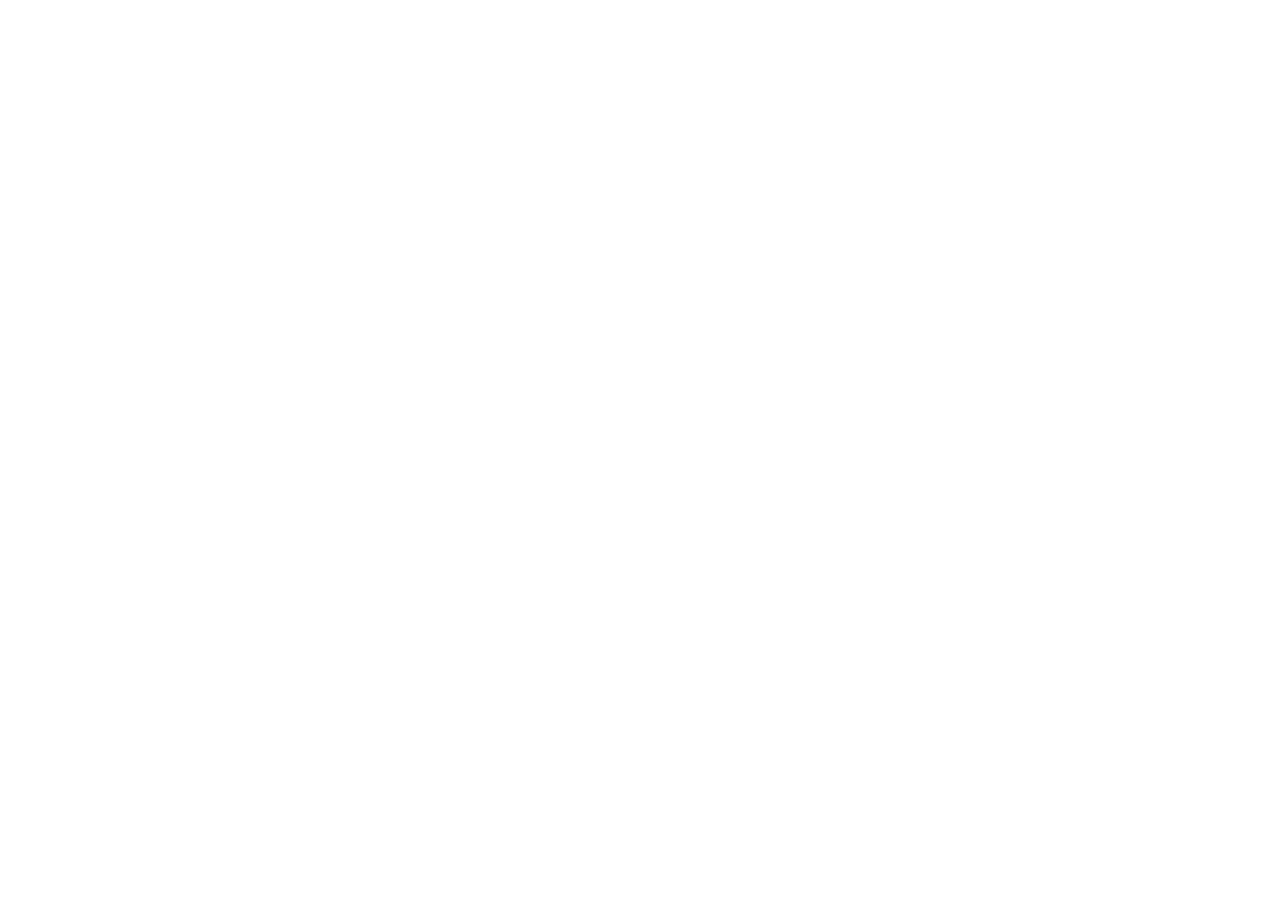
==== actividad.html @ bc6dc99a "creacion del proyecto" ====
<!DOCTYPE html>
<html lang="en">
<head>
    <meta charset="UTF-8">
    <meta http-equiv="X-UA-Compatible" content="IE=edge">
    <meta name="viewport" content="width=device-width, initial-scale=1.0">
    <title>Document</title>
</head>
<body>
    
</body>
</html>
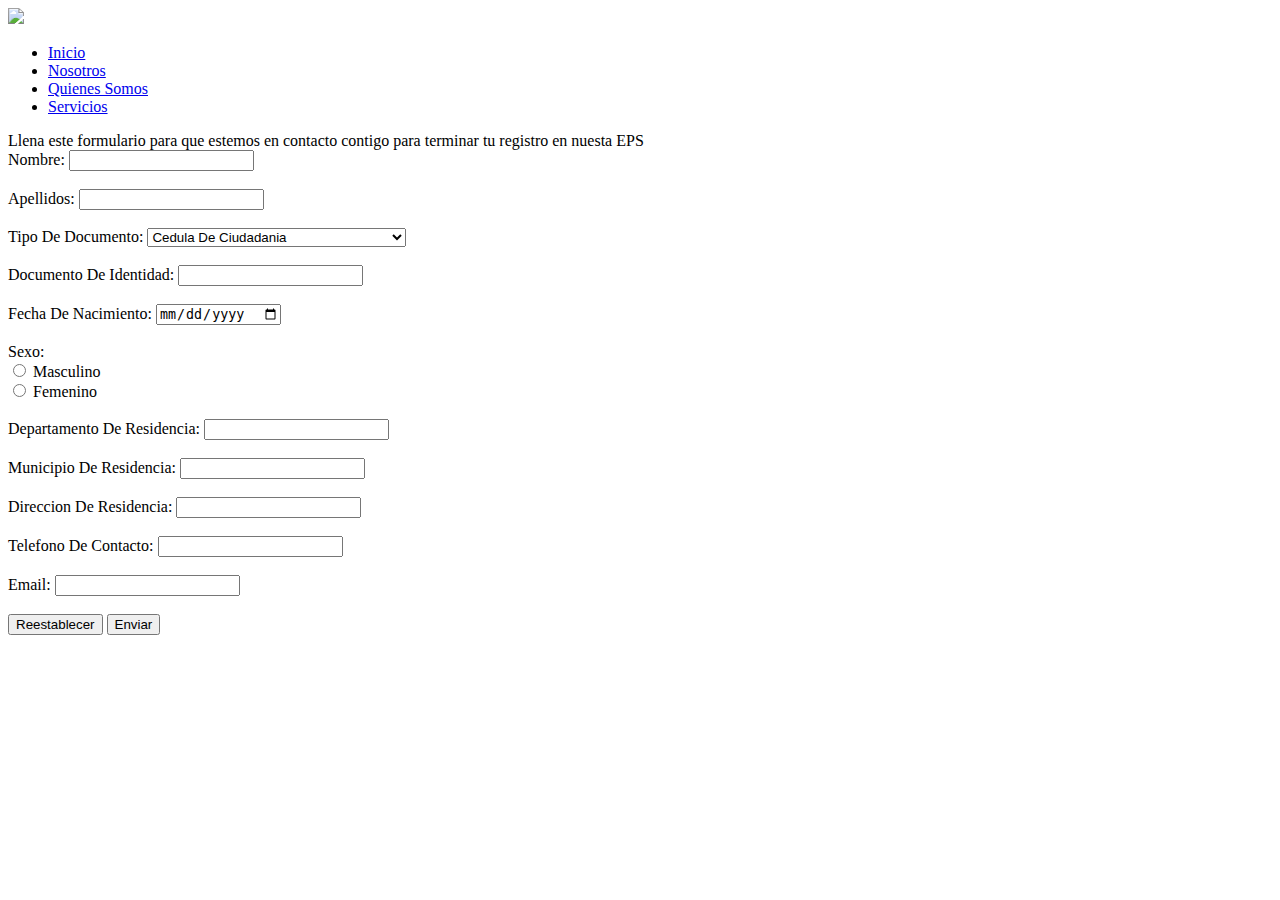
==== commit 1497b178: "subí HTMl de un formulario" ====
--- a/actividad.html
+++ b/actividad.html
@@ -4,9 +4,117 @@
     <meta charset="UTF-8">
     <meta http-equiv="X-UA-Compatible" content="IE=edge">
     <meta name="viewport" content="width=device-width, initial-scale=1.0">
-    <title>Document</title>
+    <title>Formulario</title>
+    <link rel="stylesheet" href="formulario.css">
 </head>
 <body>
+    <header>
+        <img id="logo" src="imagenes/logo cafam.png">
+        <nav>
+            <ul>
+                <li><a href="https://www.cafam.com.co/" target="_blank" > Inicio</a></li>
+                <li><a href="https://www.cafam.com.co/" target="_blank" >Nosotros</a></li>
+                <li><a href="https://www.cafam.com.co/" target="_blank" >Quienes Somos</a></li> 
+                <li><a href="https://www.cafam.com.co/" target="_blank" >Servicios</a></li>
+            </ul>
+        </nav>
+
+    </header>
+    <article>Llena este formulario para que estemos en contacto contigo para terminar tu registro en nuesta EPS </article>
+
+    <div id="formulario">
+
+        <form>
+            <label for="name">Nombre: </label>
+            <input type="text" name="name" required> 
+            <br>
+            <br>
+
+            <label for="surname">Apellidos: </label>
+            <input type="text" name="surname" required>
+            <br>
+            <br>
+
+
+            <label for="tipodocumento">Tipo De Documento: </label>
+            <select name="tipodocumento" id="tipodocumento">
+                <option value="ceduladeciudadania">Cedula De Ciudadania </option>
+                <option value="registrocivil">Regitro Civil</option>
+                <option value="tarjetadeidentidad">Tarjeta De Identidad</option>
+                <option value="permisoespecialdepermanencia">Permiso Especial De Permanencia PEP</option>
+                <option value="ceduladeeextanjeria">Cedula De Estanjeria</option>
+                <option value="certificadonacidovivo">Certificado Nacido Vivo</option>
+                <option value="pasaporte">Pasaporte</option>
+                <option value="salvoconducto">Salvoconducto De Permanencia</option>  
+                <option value="carnediplomatico">Carné Diplomatico</option>
+            </select>
+            <br>
+            <br>
+            
+
+            <label for="documento">Documento De Identidad: </label>
+            <input type="text" name="documento" required>
+            <br>
+            <br>
+
+            <label for="date">Fecha De Nacimiento: </label>
+            <input type="date" name="date" required>
+            <br>
+            <br>
+
+
+            <label for="Sexo">Sexo: </label>
+            <br>
+            <input id="masculino" type="radio" name="Sexo" value="Masculino">
+            <label for="masculino">Masculino</label>
+            <br>
+            <input id="femenino" type="radio" name="Sexo" value="femenino">
+            <label for="femenino">Femenino</label>
+            <br>
+            <br>
+
+            <label for="departyamentoresidencia">Departamento De Residencia: </label>
+            <input type="text" name="departyamentoresidencia">
+            <br>
+            <br>
+
+            <label for="municipioresidencia">Municipio De Residencia: </label>
+            <input type="text" name="municipioresidencia">
+            <br>
+            <br>
+
+            <label for="direccion">Direccion De Residencia: </label>
+            <input type="text" name="direccion">
+            <br>
+            <br>
+
+
+
+            <label for="telefono">Telefono De Contacto: </label>
+            <input type="tel" name="telefono" maxlength="10" required>
+            <br>
+            <br>
+
+
+            <label for="name">Email: </label>
+            <input type="email" name="email" required>
+            <br>
+            <br>
+
+
+            <input type="reset" value="Reestablecer">
+
+            <input type="submit" value="Enviar">
+
+
+
+
+
+
+        </form>
+
+    </div>
+
     
 </body>
 </html>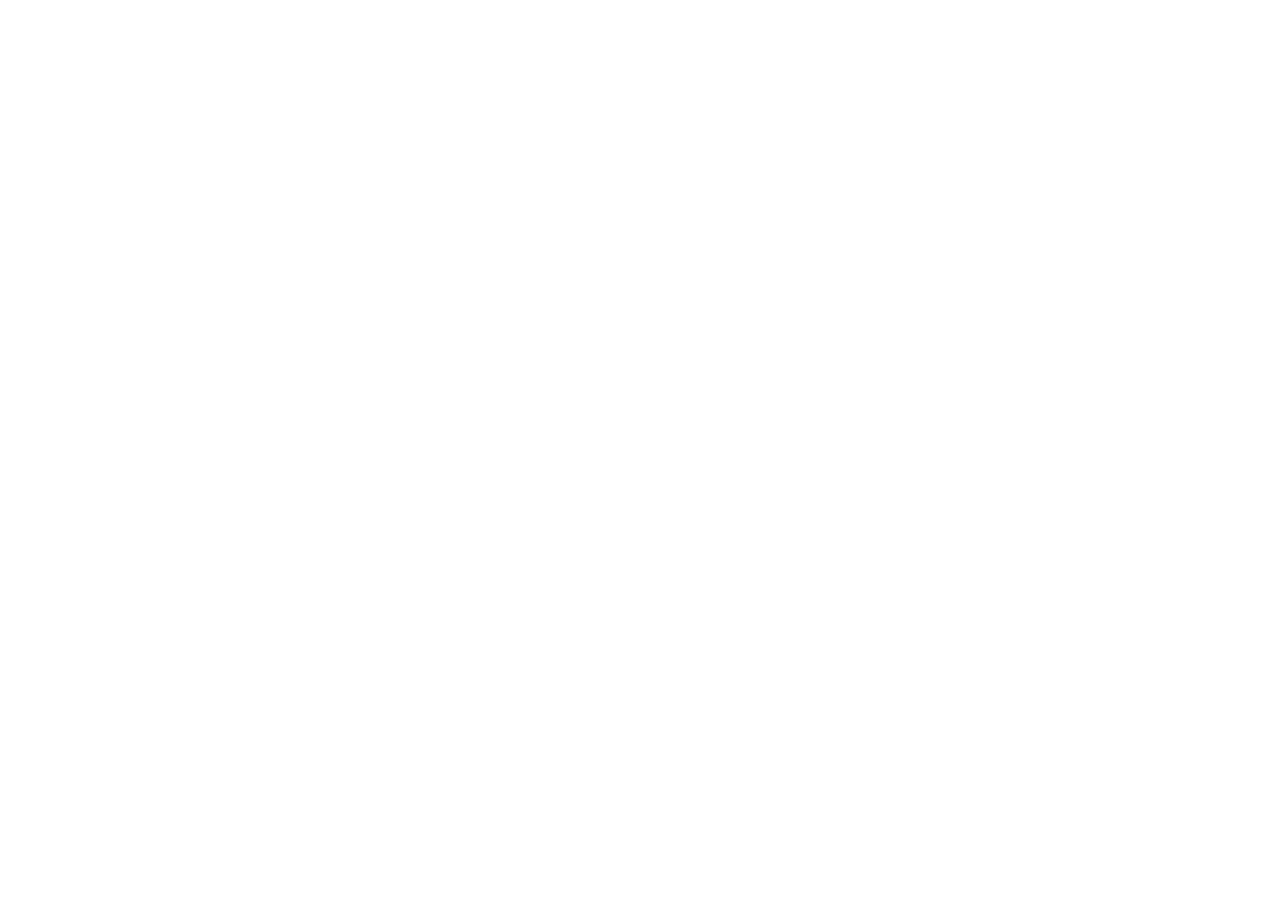
==== commit bb245b5e: "Hecho yu" ====
--- a/actividad.html
+++ b/actividad.html
@@ -4,117 +4,9 @@
     <meta charset="UTF-8">
     <meta http-equiv="X-UA-Compatible" content="IE=edge">
     <meta name="viewport" content="width=device-width, initial-scale=1.0">
-    <title>Formulario</title>
-    <link rel="stylesheet" href="formulario.css">
+    <title>Document</title>
 </head>
 <body>
-    <header>
-        <img id="logo" src="imagenes/logo cafam.png">
-        <nav>
-            <ul>
-                <li><a href="https://www.cafam.com.co/" target="_blank" > Inicio</a></li>
-                <li><a href="https://www.cafam.com.co/" target="_blank" >Nosotros</a></li>
-                <li><a href="https://www.cafam.com.co/" target="_blank" >Quienes Somos</a></li> 
-                <li><a href="https://www.cafam.com.co/" target="_blank" >Servicios</a></li>
-            </ul>
-        </nav>
 
-    </header>
-    <article>Llena este formulario para que estemos en contacto contigo para terminar tu registro en nuesta EPS </article>
-
-    <div id="formulario">
-
-        <form>
-            <label for="name">Nombre: </label>
-            <input type="text" name="name" required> 
-            <br>
-            <br>
-
-            <label for="surname">Apellidos: </label>
-            <input type="text" name="surname" required>
-            <br>
-            <br>
-
-
-            <label for="tipodocumento">Tipo De Documento: </label>
-            <select name="tipodocumento" id="tipodocumento">
-                <option value="ceduladeciudadania">Cedula De Ciudadania </option>
-                <option value="registrocivil">Regitro Civil</option>
-                <option value="tarjetadeidentidad">Tarjeta De Identidad</option>
-                <option value="permisoespecialdepermanencia">Permiso Especial De Permanencia PEP</option>
-                <option value="ceduladeeextanjeria">Cedula De Estanjeria</option>
-                <option value="certificadonacidovivo">Certificado Nacido Vivo</option>
-                <option value="pasaporte">Pasaporte</option>
-                <option value="salvoconducto">Salvoconducto De Permanencia</option>  
-                <option value="carnediplomatico">Carné Diplomatico</option>
-            </select>
-            <br>
-            <br>
-            
-
-            <label for="documento">Documento De Identidad: </label>
-            <input type="text" name="documento" required>
-            <br>
-            <br>
-
-            <label for="date">Fecha De Nacimiento: </label>
-            <input type="date" name="date" required>
-            <br>
-            <br>
-
-
-            <label for="Sexo">Sexo: </label>
-            <br>
-            <input id="masculino" type="radio" name="Sexo" value="Masculino">
-            <label for="masculino">Masculino</label>
-            <br>
-            <input id="femenino" type="radio" name="Sexo" value="femenino">
-            <label for="femenino">Femenino</label>
-            <br>
-            <br>
-
-            <label for="departyamentoresidencia">Departamento De Residencia: </label>
-            <input type="text" name="departyamentoresidencia">
-            <br>
-            <br>
-
-            <label for="municipioresidencia">Municipio De Residencia: </label>
-            <input type="text" name="municipioresidencia">
-            <br>
-            <br>
-
-            <label for="direccion">Direccion De Residencia: </label>
-            <input type="text" name="direccion">
-            <br>
-            <br>
-
-
-
-            <label for="telefono">Telefono De Contacto: </label>
-            <input type="tel" name="telefono" maxlength="10" required>
-            <br>
-            <br>
-
-
-            <label for="name">Email: </label>
-            <input type="email" name="email" required>
-            <br>
-            <br>
-
-
-            <input type="reset" value="Reestablecer">
-
-            <input type="submit" value="Enviar">
-
-
-
-
-
-
-        </form>
-
-    </div>
-
-    
 </body>
 </html>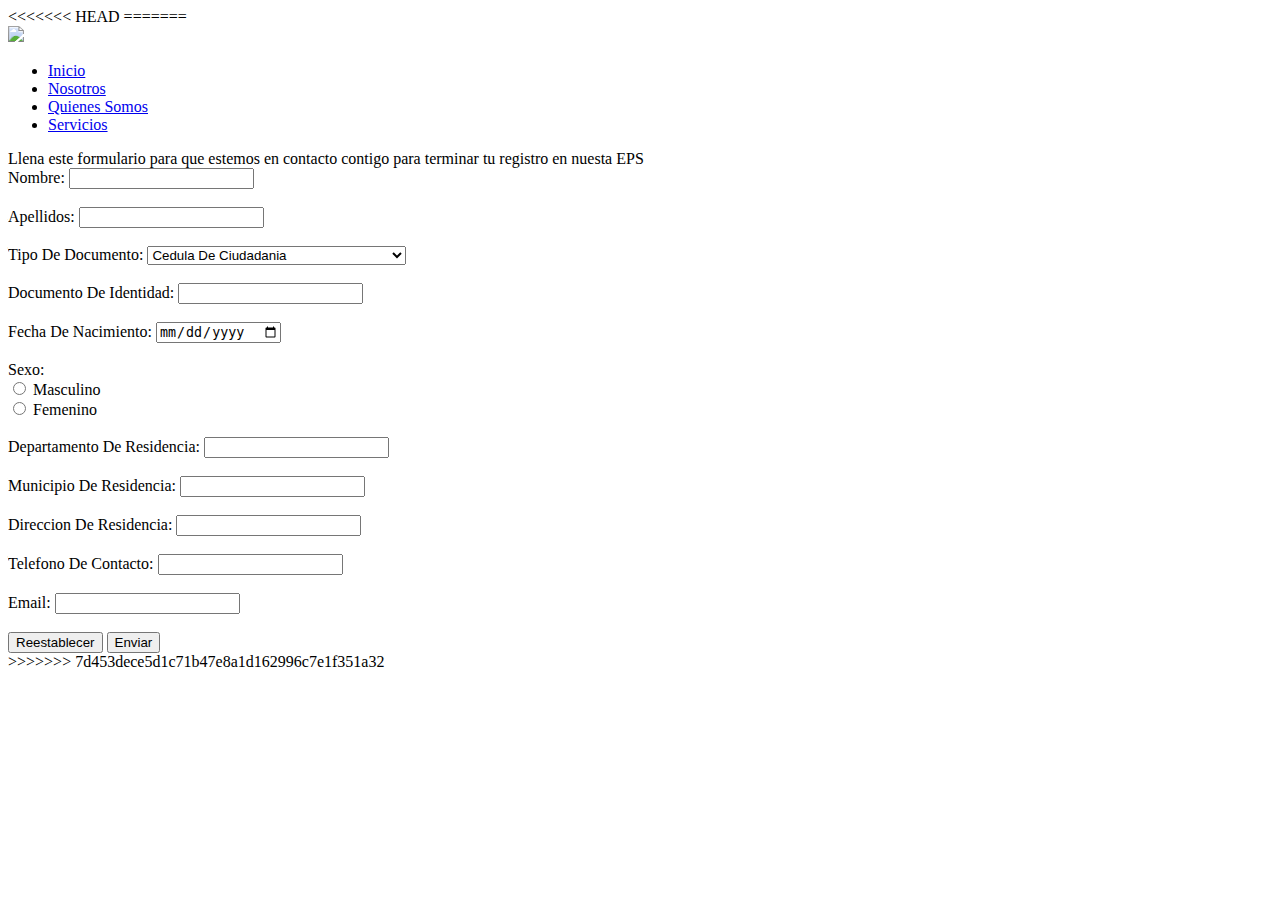
==== commit 8ef75e62: "edicion yu 2" ====
--- a/actividad.html
+++ b/actividad.html
@@ -4,9 +4,121 @@
     <meta charset="UTF-8">
     <meta http-equiv="X-UA-Compatible" content="IE=edge">
     <meta name="viewport" content="width=device-width, initial-scale=1.0">
-    <title>Document</title>
+    <title>Formulario</title>
+    <link rel="stylesheet" href="formulario.css">
 </head>
 <body>
+<<<<<<< HEAD
 
+=======
+    <header>
+        <img id="logo" src="imagenes/logo cafam.png">
+        <nav>
+            <ul>
+                <li><a href="https://www.cafam.com.co/" target="_blank" > Inicio</a></li>
+                <li><a href="https://www.cafam.com.co/" target="_blank" >Nosotros</a></li>
+                <li><a href="https://www.cafam.com.co/" target="_blank" >Quienes Somos</a></li> 
+                <li><a href="https://www.cafam.com.co/" target="_blank" >Servicios</a></li>
+            </ul>
+        </nav>
+
+    </header>
+    <article>Llena este formulario para que estemos en contacto contigo para terminar tu registro en nuesta EPS </article>
+
+    <div id="formulario">
+
+        <form>
+            <label for="name">Nombre: </label>
+            <input type="text" name="name" required> 
+            <br>
+            <br>
+
+            <label for="surname">Apellidos: </label>
+            <input type="text" name="surname" required>
+            <br>
+            <br>
+
+
+            <label for="tipodocumento">Tipo De Documento: </label>
+            <select name="tipodocumento" id="tipodocumento">
+                <option value="ceduladeciudadania">Cedula De Ciudadania </option>
+                <option value="registrocivil">Regitro Civil</option>
+                <option value="tarjetadeidentidad">Tarjeta De Identidad</option>
+                <option value="permisoespecialdepermanencia">Permiso Especial De Permanencia PEP</option>
+                <option value="ceduladeeextanjeria">Cedula De Estanjeria</option>
+                <option value="certificadonacidovivo">Certificado Nacido Vivo</option>
+                <option value="pasaporte">Pasaporte</option>
+                <option value="salvoconducto">Salvoconducto De Permanencia</option>  
+                <option value="carnediplomatico">Carné Diplomatico</option>
+            </select>
+            <br>
+            <br>
+            
+
+            <label for="documento">Documento De Identidad: </label>
+            <input type="text" name="documento" required>
+            <br>
+            <br>
+
+            <label for="date">Fecha De Nacimiento: </label>
+            <input type="date" name="date" required>
+            <br>
+            <br>
+
+
+            <label for="Sexo">Sexo: </label>
+            <br>
+            <input id="masculino" type="radio" name="Sexo" value="Masculino">
+            <label for="masculino">Masculino</label>
+            <br>
+            <input id="femenino" type="radio" name="Sexo" value="femenino">
+            <label for="femenino">Femenino</label>
+            <br>
+            <br>
+
+            <label for="departyamentoresidencia">Departamento De Residencia: </label>
+            <input type="text" name="departyamentoresidencia">
+            <br>
+            <br>
+
+            <label for="municipioresidencia">Municipio De Residencia: </label>
+            <input type="text" name="municipioresidencia">
+            <br>
+            <br>
+
+            <label for="direccion">Direccion De Residencia: </label>
+            <input type="text" name="direccion">
+            <br>
+            <br>
+
+
+
+            <label for="telefono">Telefono De Contacto: </label>
+            <input type="tel" name="telefono" maxlength="10" required>
+            <br>
+            <br>
+
+
+            <label for="name">Email: </label>
+            <input type="email" name="email" required>
+            <br>
+            <br>
+
+
+            <input type="reset" value="Reestablecer">
+
+            <input type="submit" value="Enviar">
+
+
+
+
+
+
+        </form>
+
+    </div>
+
+    
+>>>>>>> 7d453dece5d1c71b47e8a1d162996c7e1f351a32
 </body>
 </html>